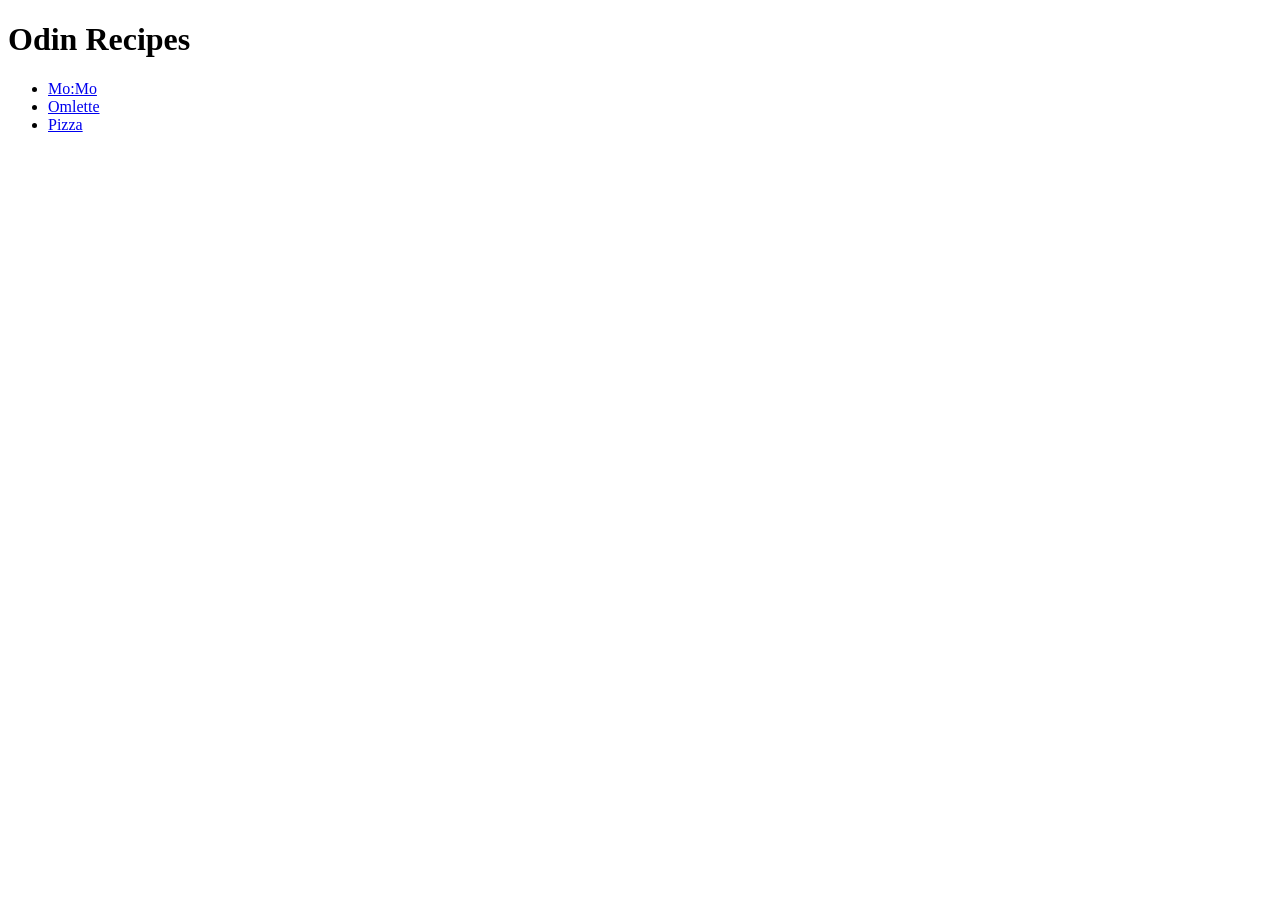
==== index.html @ a70bec51 "Initial Commit for Odin recipes" ====
<!DOCTYPE html>
<html lang="en">
<head>
    <meta charset="UTF-8">
    <meta name="viewport" content="width=device-width, initial-scale=1.0">
    <title>Document</title>
</head>
<body>
    <h1>Odin Recipes</h1>
    <ul>
        <li><a href="./recipes/momo.html">Mo:Mo</a></li>
        <li><a href="./recipes/omlette.html">Omlette</a></li>
        <li><a href="./recipes/pizza.html">Pizza</a></li>
    </ul>
</body>
</html>
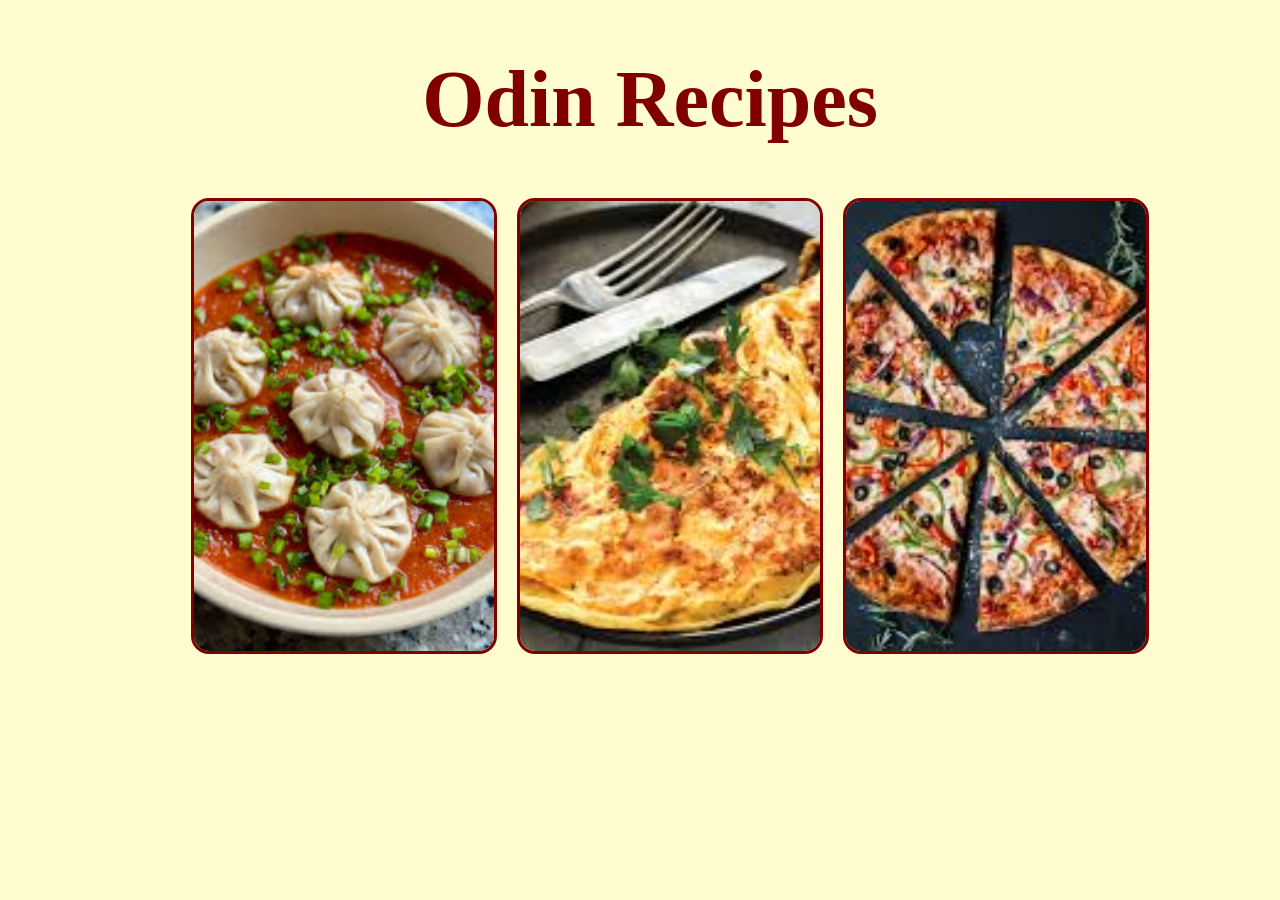
==== commit f90fbdbd: "added css" ====
--- a/index.html
+++ b/index.html
@@ -4,13 +4,14 @@
     <meta charset="UTF-8">
     <meta name="viewport" content="width=device-width, initial-scale=1.0">
     <title>Document</title>
+    <link rel="stylesheet" href="style.css">
 </head>
 <body>
     <h1>Odin Recipes</h1>
-    <ul>
-        <li><a href="./recipes/momo.html">Mo:Mo</a></li>
-        <li><a href="./recipes/omlette.html">Omlette</a></li>
-        <li><a href="./recipes/pizza.html">Pizza</a></li>
+    <ul class="recipes">
+        <li><a href="./recipes/momo.html"><img src="./recipes/momo.jpeg" alt="MOMO" class="icon"></a></li>
+        <li><a href="./recipes/omlette.html"><img src="./recipes/omlette.jpeg" alt="omlette" class="icon"></a></li>
+        <li><a href="./recipes/pizza.html"><img src="./recipes/pizza.jpeg" alt="pizza" class="icon"></a></li>
     </ul>
 </body>
 </html>
--- a/style.css
+++ b/style.css
@@ -0,0 +1,65 @@
+body{
+ background-color: #FFFDD0;
+ font-size: 16px;
+ padding-left: 20px;
+}
+h1{
+  font-size: 80px;
+  text-align: center;
+  color: #800000;
+}
+.recipes{
+    display: flex;
+    justify-content: center;
+    gap: 20px;
+    list-style: none;
+}
+.icon{
+    width: 300px;
+    height: 450px;
+    object-fit: cover;
+    object-position: center;
+    display: block;
+    border-radius: 18px;
+    border: 3px solid #800000;
+}
+.icon:hover{
+    opacity: 0.8;
+    cursor: pointer;
+    transform: scale(1.05);
+    transition: all 0.3s ease;
+}   
+h2{
+    font-size: 30px;
+    color: #800000;
+    text-align: left;
+    margin-bottom: 4px;
+    text-align: left;
+}
+.ingredients{
+    list-style: none;
+    padding-left: 30px;
+    color: #003314;
+    list-style-type: disc;
+    font-size: medium;
+}
+ol{
+    padding-left: 30px;
+    color: #003314; 
+    font-size: medium;
+}
+p{
+    color: #003314;
+    font-size: medium;
+}   
+.hero{
+    border-radius: 15px;
+}
+.back{
+     color: #800000;
+}
+.back:hover{
+    color: #003314;
+    transform: scale(1.05);
+    transition: all 0.2s ease;
+}
